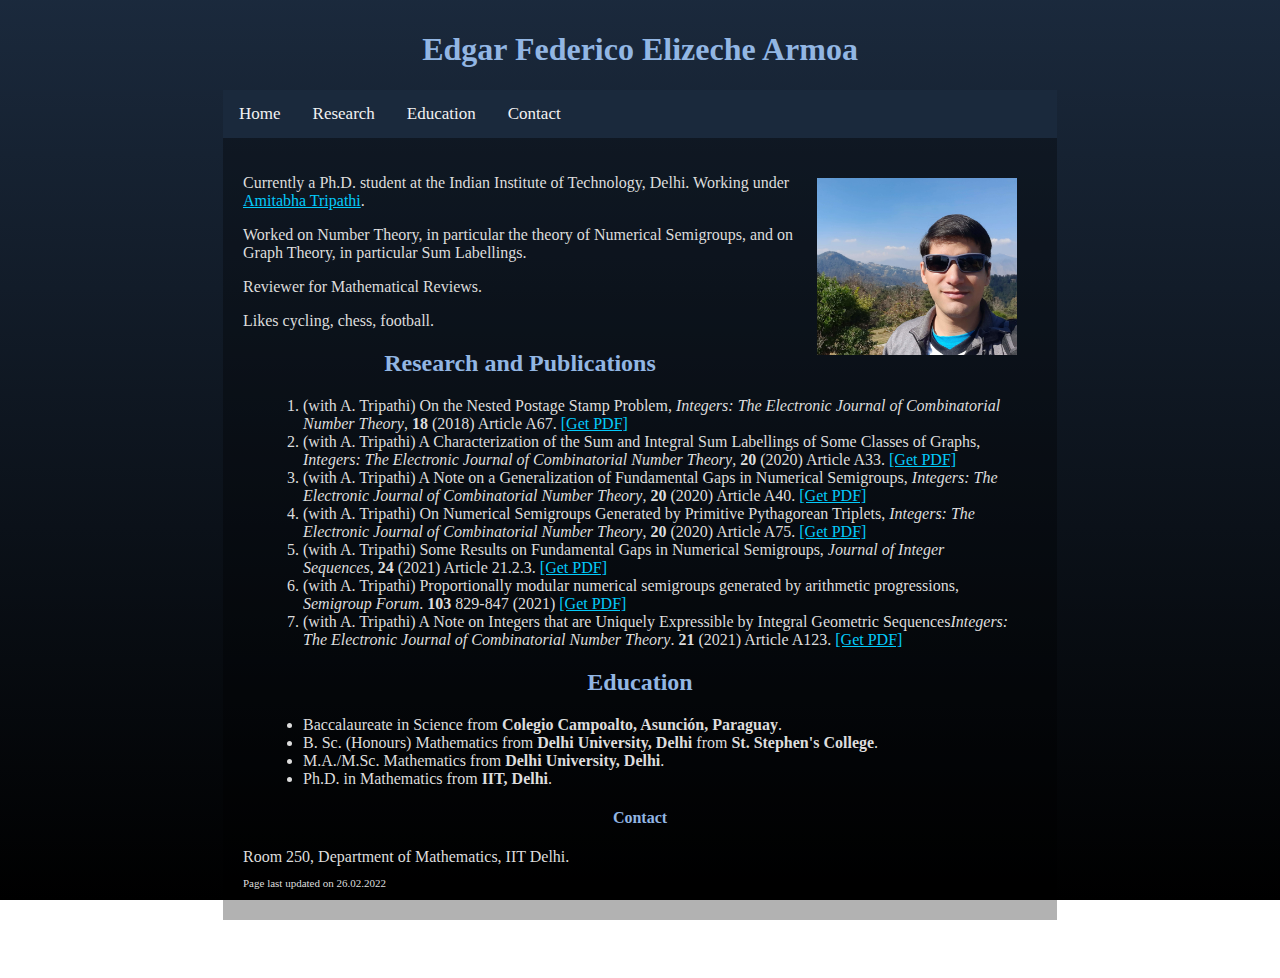
==== index.html @ 29ad45bc "Initial commit" ====
<!DOCTYPE HTML>
<html lang=en>
<head>
<title> Edgar's Website </title>
<link rel='stylesheet' type='text/css' href='style.css'>
<meta charset="utf-8"/>
<link rel="sortcut icon" href="IITDLogo.ico" type="image/x-icon" />
</head>


<body>
<header>
<h1> Edgar Federico Elizeche Armoa</h1>
<div class="topnav">
	<a href="#home">Home</a>
	<a href="#research">Research</a>
	<a href="#education">Education</a>
	<a href="#contact">Contact</a>
	<!--<a href="#about">About</a>-->
</div> 
</header>
<main>
<img class="resright" src="Photo.jpg" alt="Edgar" title="Edgar">

<p>Currently  a Ph.D. student at the Indian Institute of Technology, Delhi. Working under <a href=https://web.iitd.ac.in/~atripath/index.html>Amitabha Tripathi</a>.</p>

<p>Worked on Number Theory, in particular the theory of Numerical Semigroups, and on  Graph Theory, in particular Sum Labellings.</p>

<p>Reviewer for Mathematical Reviews.</p>

<p> Likes cycling, chess, football. </p>
<h2 id="research">Research and Publications</h2>
<ul>
	<li> (with A. Tripathi) On the Nested Postage Stamp Problem, <i>Integers: The Electronic Journal of Combinatorial Number Theory</i>, <b> 18 </b> (2018) Article A67. <a href=./publications/ONTHENESTEDLOCALPOSTAGESTAMPPROBLEM.pdf>[Get PDF]</a>

	<li> (with A. Tripathi) A Characterization of the Sum and Integral Sum Labellings of Some Classes of Graphs, <i>Integers: The Electronic Journal of Combinatorial Number Theory</i>, <b> 20 </b> (2020) Article A33. <a href=./publications/ACHARACTERIZATIONOFTHESUMANDINTEGRALSUMLABELLINGSOFSOMECLASSESOFGRAPHS.pdf>[Get PDF]</a>

	<li> (with A. Tripathi) A Note on a Generalization of Fundamental Gaps in Numerical Semigroups, <i>Integers: The Electronic Journal of Combinatorial Number Theory</i>, <b> 20 </b> (2020) Article A40. <a href=./publications/ANOTEONAGENERALIZATIONOFFUNDAMENTALGAPSINNUMERICALSEMIGROUPS.pdf>[Get PDF]</a>

	<li> (with A. Tripathi) On Numerical Semigroups Generated by Primitive Pythagorean Triplets, <i>Integers: The Electronic Journal of Combinatorial Number Theory</i>, <b> 20 </b> (2020) Article A75. <a href=./publications/ON_NUMERICAL_SEMIGROUPS_GENERATED_BY_PRIMITIVE_PYTHAGOREAN_TRIPLETS.pdf>[Get PDF]</a>

	<li> (with A. Tripathi) Some Results on Fundamental Gaps in Numerical Semigroups, <i>Journal of Integer Sequences</i>, <b> 24 </b> (2021) Article 21.2.3. <a href=./publications/Some_Results_on_Fundamental_Gaps_in_Numerical_Semigroups.pdf>[Get PDF]</a>

		<li> (with A. Tripathi) Proportionally modular numerical semigroups generated by arithmetic progressions, <i>Semigroup Forum</i>. <b> 103 </b> 829-847 (2021) <a href=./publications/Elizeche-Tripathi2021_Article_ProportionallyModularNumerical.pdf>[Get PDF]</a>

		<li> (with A. Tripathi) A Note on Integers that are Uniquely Expressible by Integral Geometric Sequences<i>Integers: The Electronic Journal of Combinatorial Number Theory</i>. <b> 21 </b> (2021) Article A123. <a href=./publications/ANoteOnThatAreUniquelyExpressibleByIntegralGeometricSequences.pdf>[Get PDF]</a>
</ul>
<h2 id="education"> Education</h2>

<ul style ="list-style-type:disc">
	<li> Baccalaureate in Science from <b>Colegio Campoalto, Asunción, Paraguay</b>.
		
	<li> B. Sc. (Honours) Mathematics from <b>Delhi University, Delhi</b> from <b>St. Stephen's College</b>.

	<li> M.A./M.Sc. Mathematics from <b> Delhi University, Delhi</b>.

	<li> Ph.D. in Mathematics from <b>IIT, Delhi</b>.
</ul>

<h4 id="contact" >Contact</h4>
Room 250, Department of Mathematics, IIT Delhi.
<p style="font-size: 11px">Page last updated on 26.02.2022</p>
</main>
</body>
---- style.css ----
:root {
/* CSS HSL */
--aero: hsla(213, 59%, 73%, 1);
--blue-yonder: hsla(213, 24%, 47%, 1);
--vivid-sky-blue: hsla(192, 97%, 50%, 1);
--prussian-blue: hsla(214, 39%, 17%, 1);
--lavender-web: hsla(222, 40%, 90%, 1);
margin: auto;
margin-bottom: 50px;
max-width: 850px;

}


p img, li img, h1 img, h2 img, h3 img, h4 img {
	max-height: 1em;
	max-width: 1em;
}
main {
	margin: auto ;
	color: #ddd ;
	background: rgba(0,0,0,.3) ;
	padding: 20px ;
	/*border-radius: 50px ;*/
}

strong { color: white ; }

/* Add a black background color to the top navigation */
.topnav {
  background-color: var(--prussian-blue);
  overflow: hidden;
  /*border-radius: 20px;*/
  padding:-20px; 
  margin: auto
}

/* Style the links inside the navigation bar */
.topnav a {
  float: left;
  color: #f2f2f2;
  text-align: center;
  padding: 14px 16px;
  text-decoration: none;
  font-size: 17px;
}

/* Change the color of links on hover */
.topnav a:hover {
  background-color: var(--lavender-web);
  color: black;
}

/* Add a color to the active/current link */
.topnav a.active {
  background-color: var(--aero);
  color: white;
}

a strong { color: lime ; }
details { padding-left: 20px ; text-decoration: underline; }

pre {
	background: #222 ;
	border: 1px solid lime ;
	border-radius: 20px ;
	padding: 20px ;
	margin: 30px ;
}

code {
	background: #222 ;
	color: lime ;
	border-radius: 5px ;
}

ul {
	list-style: decimal ;
	margin-left: 20px ;
	margin-right: 20px ;
}

.profilephoto{ 
	float: right ;
	display: block ;
	border: 2px solid ;
	border-radius: 10px ;
	margin: auto ;
       	max-width: 25%	
}
li img, p img {
	max-height: 1em ;
	max-width: 1em ;
}

html {
	padding-top: 10px;
	background: linear-gradient(var(--prussian-blue), black) no-repeat fixed ;
	margin-bottom: 500px;
}

h1,h2,h3,h4 { 
	text-align: center ; 
	color: var(--aero)}

/*h1 { color: var(--aero) ; }

h2 { color: var(--aero) ; }

h3 { color: #04C9FA ; }

h4 { color: #1B2A3E ; }
*/
a { color: var(--vivid-sky-blue) ;}

a:hover { color: greenyellow ;}
.new a:hover { color: greenyellow ; }


dt { font-weight: bold ; color: lightgray ; }

.resright {
	display: block ;
	margin: auto ;
	max-width: 90% ;
}

.titleimg {
	display: block ;
	margin: auto ;
	max-width: 90% ;
	max-height: 400px ;
}

.lol {
	padding: .25em ;
}

.lol ul {
	margin: 0;
	list-style: none;
	padding: 0;
}

/* .lol li { */
/* 	padding: 1px ; */
/* } */

@media (min-width: 55em) {

    /* nav { */
    /*     position: fixed; */
    /* } */
    /* nav li { */
    /*     display: block ; */
    /*     margin: 10px ; */
    /* } */

	.lol { display: inline-block; vertical-align: top ; }

	.resright, .disappear {
		display: block ;
		float: right;
		padding: 20px ;
		clear: both ;
		max-height: 300px ;
		max-width: 200px ;
	}

	.resmid {
		max-height: 300px ;
		max-width: 300px ;
	}

	main { max-width: 850px ; }

	.column {
		float: left;
		width: 50% ;
	}

}
footer {
	font-size: large ;
	margin: auto ;
	max-width: 500px ;
}

.entry p, .entry li { margin-left: 2em ; }

figure img { max-width: 100% ; margin: auto ; }

figcaption { font-style: italic ; font-size: small ; }

figure { text-align: center; }

#toc {
	font-size: x-large ;
	margin-left: auto ;
	margin-right: auto ;
	max-width: 500px ;

}

#toc li { padding: 5px }

.new::after {
	content: " 🆕" ;
	/* content: " (New 🎁)" ; */
	color: goldenrod ;
}

.i a { color: green ;}
.d a { color: red ;}

/* For QR codes for bitcoin and crypto */
.qr { max-width: 150px ; padding: 10px }
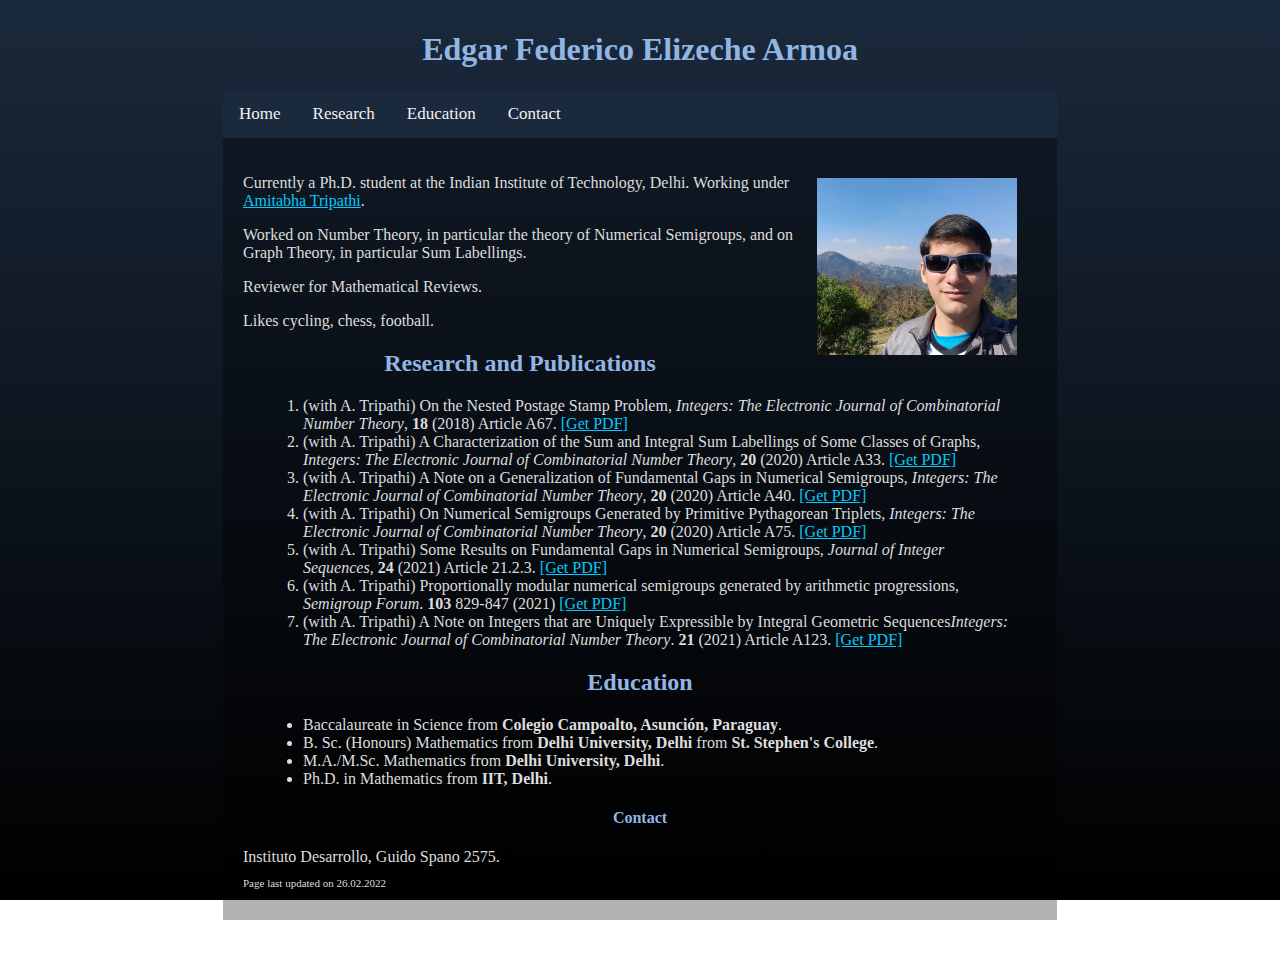
==== commit effcff68: "Changed contact details" ====
--- a/index.html
+++ b/index.html
@@ -58,7 +58,7 @@
 </ul>
 
 <h4 id="contact" >Contact</h4>
-Room 250, Department of Mathematics, IIT Delhi.
+Instituto Desarrollo, Guido Spano 2575.
 <p style="font-size: 11px">Page last updated on 26.02.2022</p>
 </main>
 </body>
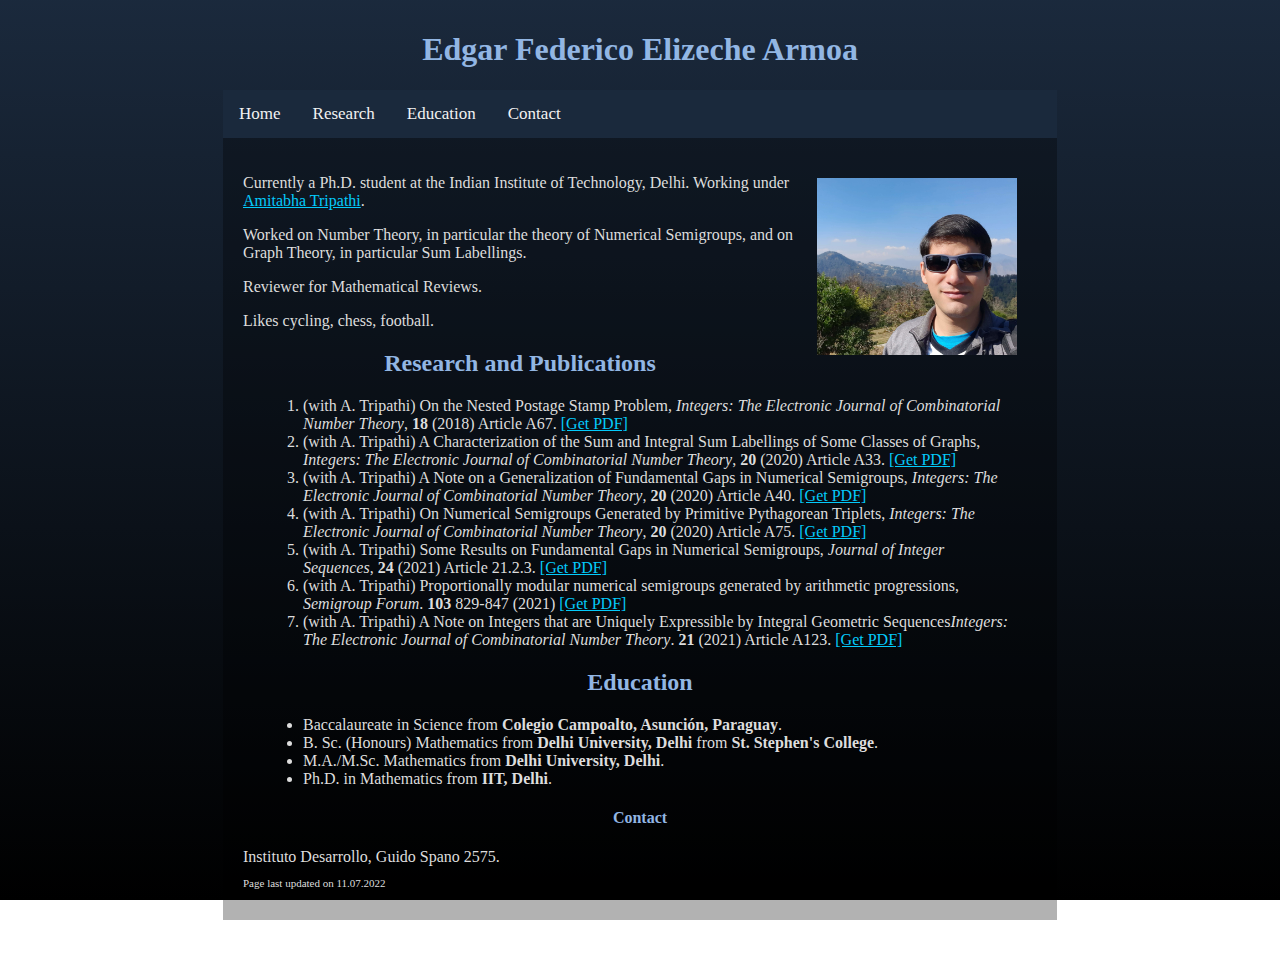
==== commit f9cb24b7: "changed last updated" ====
--- a/index.html
+++ b/index.html
@@ -59,6 +59,6 @@
 
 <h4 id="contact" >Contact</h4>
 Instituto Desarrollo, Guido Spano 2575.
-<p style="font-size: 11px">Page last updated on 26.02.2022</p>
+<p style="font-size: 11px">Page last updated on 11.07.2022</p>
 </main>
 </body>
